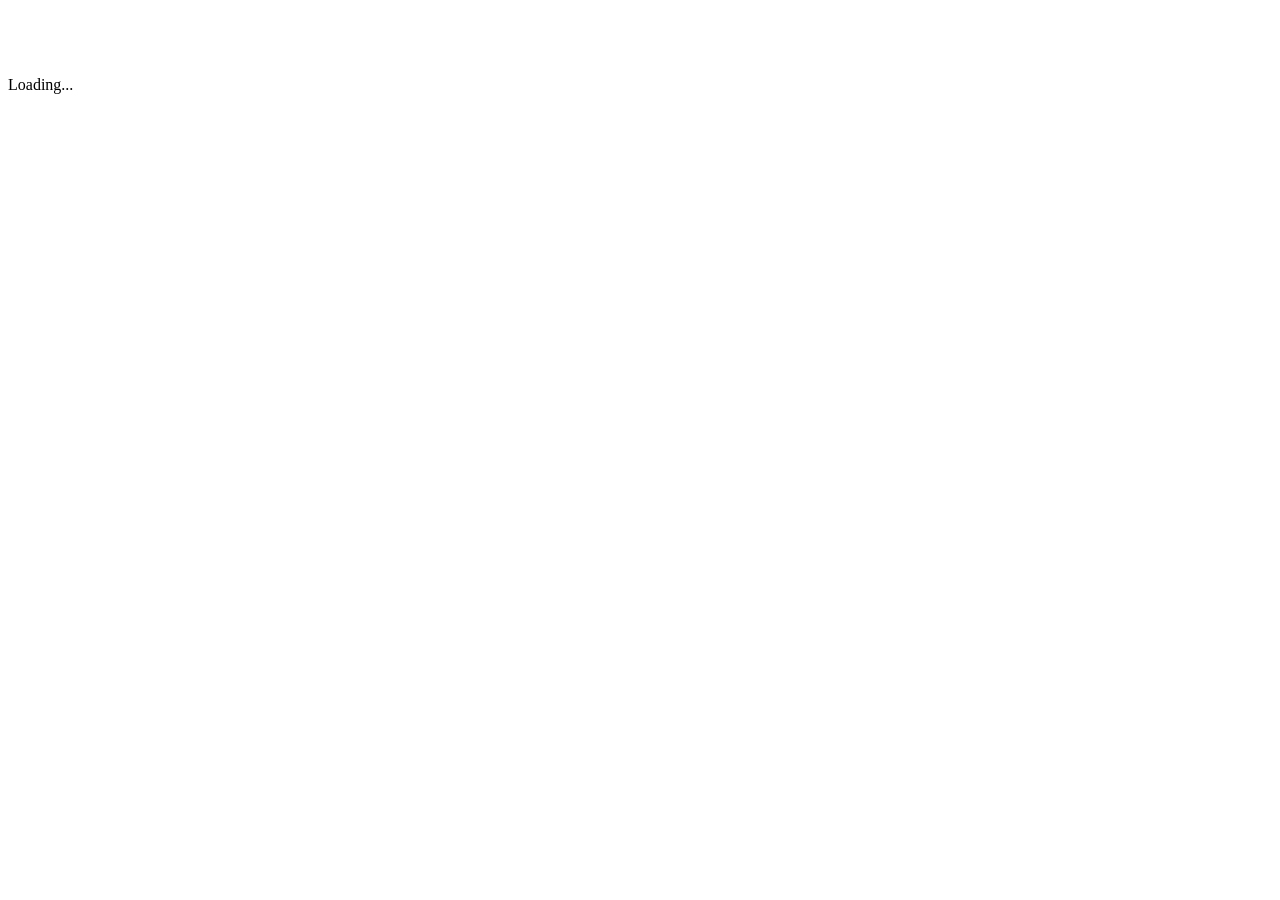
==== game.html @ 5cbcd46b "Add files via upload" ====
<!DOCTYPE html>
<html lang="bn">
<head>
<meta charset="UTF-8">
<meta name="viewport" content="width=device-width, initial-scale=1, viewport-fit=cover">
<title>Download – No Rules YT</title>
<meta name="description" content="Free Android game download by No Rules YT.">
<meta name="theme-color" content="#07120c">
<link rel="icon" href="assets/logo-192.png">
<link rel="apple-touch-icon" href="assets/logo-192.png">
<link rel="preconnect" href="https://fonts.googleapis.com"><link rel="preconnect" href="https://fonts.gstatic.com" crossorigin><link href="https://fonts.googleapis.com/css2?family=Baloo+Da+2:wght@500;700;800&family=Hind+Siliguri:wght@400;500;600;700&display=swap" rel="stylesheet">
<link rel="stylesheet" href="assets/style.css">
</head>
<body>
<div id="bar"></div>
<main class="wrap" id="page"><p style="padding:60px 0;color:var(--muted)">Loading...</p></main>
<div id="foot"></div>
<script src="assets/shell.js"></script>
<script>
renderBar(); renderFooter();
const id = new URLSearchParams(location.search).get("id");
loadApps().then(apps=>{
  const a = apps.find(x=>x.id===id);
  const page = document.getElementById("page");
  if(!a){
    page.innerHTML = '<div class="empty"><h1>Game pawa jayni</h1><p style="color:var(--muted);margin-bottom:20px">Link ta thik na ba game ta soriye fela hoyeche.</p><a class="btn btn-main" href="index.html">Sob game dekho</a></div>';
    document.title = "Not found – No Rules YT"; return;
  }
  const d = a.details;
  document.title = a.name + " – Download | No Rules YT";
  document.querySelector('meta[name="description"]').content = (d.desc[0]||a.name).slice(0,150);
  const others = apps.filter(x=>x.id!==a.id);
  const chips = ["Version","Size","Price"].map(k=>specChip(a,k)).join("");
  page.innerHTML = `
  <p class="crumb"><a href="index.html">All games</a> / ${esc(a.name)}</p>
  <div class="detail">
    <div class="shot"><img src="${a.path(a.banner)}" alt="${esc(a.name)} banner"></div>
    <div class="info">
      <div class="top">${a.icon?`<img src="${a.path(a.icon)}" alt="" width="76" height="76">`:""}
        <div><h1>${esc(a.name)}</h1><p class="tl">${esc(a.tagline||"")}</p></div></div>
      <div class="chips">${chips}</div>
      <a class="btn btn-main" href="${a.path(a.apk)}" download="${esc(a.downloadName||a.apk)}">${DL_ICON}Download APK</a>
    </div>
  </div>
  <div class="grid">
    <section class="card about"><h2>About the game</h2>${d.desc.map(p=>`<p>${esc(p)}</p>`).join("")}</section>
    <div class="stack">
      <section class="card"><h2>App info</h2><div class="specs">${d.specs.map(([k,v])=>`<div class="spec"><span>${esc(k)}</span><strong>${esc(v)}</strong></div>`).join("")}</div></section>
      <section class="card"><h2>Features</h2><ul class="features">${d.feats.map(f=>`<li>${esc(f)}</li>`).join("")}</ul></section>
    </div>
  </div>
  <section class="card" style="margin-top:22px"><h2>How to install</h2>
    <ol class="steps">${d.steps.map(s=>`<li><span>${esc(s)}</span></li>`).join("")}</ol>
    <p class="note">Play Protect warning dekhale "Install anyway" chaple hobe. Eta amader nijer banano APK, Play Store er baire theke download hocche tai ei warning ashe.</p>
  </section>
  ${others.length?`<section class="block"><div class="sec-head"><h2>More games</h2></div><div class="games">${others.map(gameCard).join("")}</div></section>`:""}`;
}).catch(()=>{
  document.getElementById("page").innerHTML = '<p style="padding:60px 0;color:var(--muted)">Page load hoyni. GitHub Pages ba local server theke khulo.</p>';
});
</script>
</body>
</html>
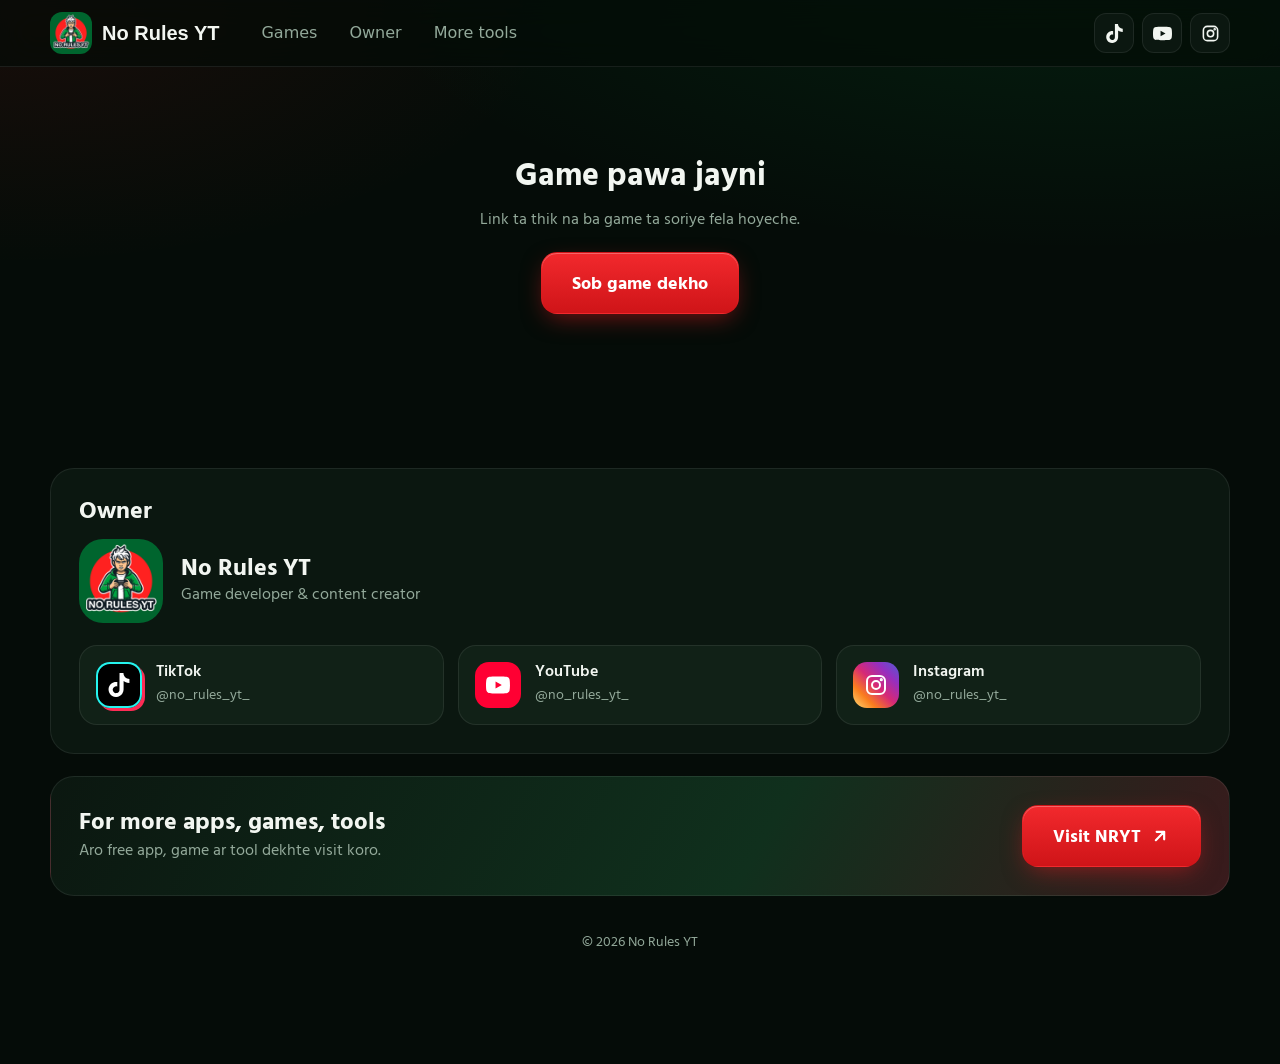
==== commit 159a5585: "Add files via upload" ====
--- a/game.html
+++ b/game.html
@@ -5,7 +5,7 @@
 <meta name="viewport" content="width=device-width, initial-scale=1, viewport-fit=cover">
 <title>Download – No Rules YT</title>
 <meta name="description" content="Free Android game download by No Rules YT.">
-<meta name="theme-color" content="#07120c">
+<meta name="theme-color" content="#050c08">
 <link rel="icon" href="assets/logo-192.png">
 <link rel="apple-touch-icon" href="assets/logo-192.png">
 <link rel="preconnect" href="https://fonts.googleapis.com"><link rel="preconnect" href="https://fonts.gstatic.com" crossorigin><link href="https://fonts.googleapis.com/css2?family=Baloo+Da+2:wght@500;700;800&family=Hind+Siliguri:wght@400;500;600;700&display=swap" rel="stylesheet">
@@ -13,7 +13,7 @@
 </head>
 <body>
 <div id="bar"></div>
-<main class="wrap" id="page"><p style="padding:60px 0;color:var(--muted)">Loading...</p></main>
+<main id="page"><div class="wrap" style="padding:60px 0"><div class="sk" style="height:220px"></div></div></main>
 <div id="foot"></div>
 <script src="assets/shell.js"></script>
 <script>
@@ -23,39 +23,66 @@
   const a = apps.find(x=>x.id===id);
   const page = document.getElementById("page");
   if(!a){
-    page.innerHTML = '<div class="empty"><h1>Game pawa jayni</h1><p style="color:var(--muted);margin-bottom:20px">Link ta thik na ba game ta soriye fela hoyeche.</p><a class="btn btn-main" href="index.html">Sob game dekho</a></div>';
-    document.title = "Not found – No Rules YT"; return;
+    page.innerHTML='<div class="wrap empty"><h1>Game pawa jayni</h1><p style="color:var(--muted);margin-bottom:20px">Link ta thik na ba game ta soriye fela hoyeche.</p><a class="btn btn-main btn-lg" href="index.html">Sob game dekho</a></div>';
+    document.title="Not found – No Rules YT"; return;
   }
-  const d = a.details;
-  document.title = a.name + " – Download | No Rules YT";
-  document.querySelector('meta[name="description"]').content = (d.desc[0]||a.name).slice(0,150);
-  const others = apps.filter(x=>x.id!==a.id);
-  const chips = ["Version","Size","Price"].map(k=>specChip(a,k)).join("");
-  page.innerHTML = `
-  <p class="crumb"><a href="index.html">All games</a> / ${esc(a.name)}</p>
-  <div class="detail">
-    <div class="shot"><img src="${a.path(a.banner)}" alt="${esc(a.name)} banner"></div>
-    <div class="info">
-      <div class="top">${a.icon?`<img src="${a.path(a.icon)}" alt="" width="76" height="76">`:""}
-        <div><h1>${esc(a.name)}</h1><p class="tl">${esc(a.tagline||"")}</p></div></div>
-      <div class="chips">${chips}</div>
-      <a class="btn btn-main" href="${a.path(a.apk)}" download="${esc(a.downloadName||a.apk)}">${DL_ICON}Download APK</a>
+  const d=a.details, others=apps.filter(x=>x.id!==a.id);
+  document.title=a.name+" – Download | No Rules YT";
+  document.querySelector('meta[name="description"]').content=(d.desc[0]||a.name).slice(0,150);
+  const stats=[["Size",spec(a,"Size")],["Android",spec(a,"Android")],["Price",spec(a,"Price")],["Category",spec(a,"Category")],["Version",spec(a,"Version")]].filter(s=>s[1]);
+  const dl=`href="${a.path(a.apk)}" download="${esc(a.downloadName||a.apk)}"`;
+  page.innerHTML=`
+  <section class="dhero" data-id="${esc(a.id)}" style="--bd:url('${a.path(a.banner)}')"><div class="wrap">
+    <p class="crumb"><a href="index.html">All games</a> / ${esc(a.name)}</p>
+    <div class="dtop reveal">
+      ${a.icon?`<img class="icon" src="${a.path(a.icon)}" alt="" width="128" height="128">`:""}
+      <div class="name">
+        <h1>${esc(a.name)}</h1>
+        <a class="dev" href="index.html#owner">No Rules YT</a>
+        <p class="tl">${esc(a.tagline||"")}</p>
+      </div>
     </div>
+    <div class="dactions reveal" style="--i:1">
+      <a id="main-dl" class="btn btn-main btn-lg" data-dl ${dl}>${IC.dl}Download APK</a>
+      <button class="btn btn-ghost btn-lg" type="button" onclick="shareApp('${esc(a.name).replace(/'/g,"")}')">${IC.share}Share</button>
+    </div>
+    <div class="stats reveal" style="--i:2">${stats.map(([k,v])=>`<div class="stat"><strong>${esc(v)}</strong><span>${esc(k)}</span></div>`).join("")}</div>
+    <div class="preview reveal" style="--i:3"><img src="${a.path(a.banner)}" alt="${esc(a.name)} preview"></div>
+  </div></section>
+
+  <div class="wrap">
+    <div class="grid">
+      <section class="card about reveal"><h2>About the game</h2>${d.desc.map(p=>`<p>${esc(p)}</p>`).join("")}</section>
+      <div class="stack">
+        <section class="card reveal"><h2>App info</h2><div class="specs">${d.specs.map(([k,v])=>`<div class="spec"><span>${esc(k)}</span><strong>${esc(v)}</strong></div>`).join("")}</div></section>
+        <section class="card reveal"><h2>Features</h2><ul class="features">${d.feats.map(f=>`<li>${esc(f)}</li>`).join("")}</ul></section>
+      </div>
+    </div>
+    <section class="card reveal" style="margin-top:22px"><h2>How to install</h2>
+      <ol class="steps">${d.steps.map(s=>`<li>${esc(s)}</li>`).join("")}</ol>
+      <p class="note">Play Protect warning dekhale "Install anyway" chaple hobe. Eta amader nijer banano APK, Play Store er baire theke download hocche tai ei warning ashe.</p>
+    </section>
+    ${others.length?`<section class="block"><div class="sec-head"><h2>More games</h2></div><div class="games" id="more">${others.map((x,i)=>gameCard(x,i)).join("")}</div></section>`:""}
   </div>
-  <div class="grid">
-    <section class="card about"><h2>About the game</h2>${d.desc.map(p=>`<p>${esc(p)}</p>`).join("")}</section>
-    <div class="stack">
-      <section class="card"><h2>App info</h2><div class="specs">${d.specs.map(([k,v])=>`<div class="spec"><span>${esc(k)}</span><strong>${esc(v)}</strong></div>`).join("")}</div></section>
-      <section class="card"><h2>Features</h2><ul class="features">${d.feats.map(f=>`<li>${esc(f)}</li>`).join("")}</ul></section>
-    </div>
-  </div>
-  <section class="card" style="margin-top:22px"><h2>How to install</h2>
-    <ol class="steps">${d.steps.map(s=>`<li><span>${esc(s)}</span></li>`).join("")}</ol>
-    <p class="note">Play Protect warning dekhale "Install anyway" chaple hobe. Eta amader nijer banano APK, Play Store er baire theke download hocche tai ei warning ashe.</p>
-  </section>
-  ${others.length?`<section class="block"><div class="sec-head"><h2>More games</h2></div><div class="games">${others.map(gameCard).join("")}</div></section>`:""}`;
+
+  <div class="dock" id="dock" aria-hidden="true">
+    ${a.icon?`<img src="${a.path(a.icon)}" alt="">`:""}
+    <div><strong>${esc(a.name)}</strong><small>${esc([spec(a,"Size"),spec(a,"Price")].filter(Boolean).join(" · "))}</small></div>
+    <a class="btn btn-main" data-dl tabindex="-1" ${dl}>${IC.dl}Download</a>
+  </div>`;
+  observeReveal(page);
+  applyAccents(apps,document);
+  const dock=document.getElementById("dock");
+  const main=document.getElementById("main-dl");
+  if("IntersectionObserver" in window){
+    new IntersectionObserver(([en])=>{
+      const show=!en.isIntersecting && en.boundingClientRect.top<0;
+      dock.classList.toggle("show",show); dock.setAttribute("aria-hidden",!show);
+      dock.querySelector(".btn").tabIndex=show?0:-1;
+    },{threshold:0}).observe(main);
+  }
 }).catch(()=>{
-  document.getElementById("page").innerHTML = '<p style="padding:60px 0;color:var(--muted)">Page load hoyni. GitHub Pages ba local server theke khulo.</p>';
+  document.getElementById("page").innerHTML='<div class="wrap empty"><p style="color:var(--muted)">Page load hoyni. GitHub Pages ba local server theke khulo.</p></div>';
 });
 </script>
 </body>
--- a/assets/style.css
+++ b/assets/style.css
@@ -0,0 +1,239 @@
+@view-transition{navigation:auto}
+:root{
+  --bg:#050c08; --s1:#0b1710; --s2:#112117; --s3:#18311f;
+  --line:rgba(255,255,255,.08); --line2:rgba(255,255,255,.16);
+  --text:#f2f6f1; --muted:#93a99a;
+  --green:#00652e; --green2:#00b44b; --red:#e11d21; --red2:#ff3b3f; --amber:#ffb62e;
+  --ease:cubic-bezier(.2,.8,.2,1);
+}
+*{box-sizing:border-box;margin:0;padding:0}
+html{scroll-behavior:smooth;scroll-padding-top:84px}
+body{background:var(--bg);color:var(--text);font-family:"Hind Siliguri",system-ui,sans-serif;line-height:1.65;-webkit-font-smoothing:antialiased;min-height:100vh;
+  background-image:radial-gradient(1100px 480px at 85% -8%,rgba(0,180,75,.13),transparent 70%),radial-gradient(800px 380px at 0% 0%,rgba(225,29,33,.09),transparent 70%);
+  background-repeat:no-repeat}
+a{color:inherit;text-decoration:none}
+img{max-width:100%;display:block}
+button{font:inherit;color:inherit}
+:focus-visible{outline:3px solid var(--amber);outline-offset:3px;border-radius:12px}
+.wrap{width:min(1180px,100% - 32px);margin-inline:auto}
+h1,h2,h3{font-family:"Baloo Da 2","Hind Siliguri",sans-serif;line-height:1.15}
+
+/* ---------- top bar ---------- */
+.bar{position:sticky;top:0;z-index:50;background:rgba(5,12,8,.72);backdrop-filter:saturate(1.5) blur(16px);-webkit-backdrop-filter:saturate(1.5) blur(16px);border-bottom:1px solid var(--line)}
+.bar-in{display:flex;align-items:center;gap:18px;height:66px}
+.brand{display:flex;align-items:center;gap:10px;font:800 1.25rem "Baloo Da 2",sans-serif}
+.brand img{width:42px;height:42px;border-radius:12px;transition:transform .4s var(--ease)}
+.brand:hover img{transform:rotate(-8deg) scale(1.06)}
+.nav{display:flex;gap:4px;margin-left:10px}
+.nav a{padding:7px 14px;border-radius:10px;color:var(--muted);font-weight:500;transition:color .2s,background .2s}
+.nav a:hover{color:#fff;background:rgba(255,255,255,.07)}
+.bar-links{margin-left:auto;display:flex;gap:8px}
+.ico{width:40px;height:40px;border-radius:12px;display:grid;place-items:center;background:var(--s1);border:1px solid var(--line);transition:transform .25s var(--ease),border-color .2s,background .2s}
+.ico:hover{border-color:var(--line2);background:var(--s2);transform:translateY(-2px)}
+.ico svg{width:19px;height:19px}
+
+/* ---------- buttons ---------- */
+.btn{position:relative;overflow:hidden;display:inline-flex;align-items:center;justify-content:center;gap:9px;font:600 1.02rem "Hind Siliguri",sans-serif;padding:12px 22px;border-radius:14px;border:1px solid transparent;cursor:pointer;
+  transition:transform .25s var(--ease),box-shadow .25s,background .2s,border-color .2s}
+.btn svg{width:20px;height:20px;flex:none}
+.btn-main{background:linear-gradient(180deg,#f2292d,#cf1418);color:#fff;font-weight:700;box-shadow:0 8px 24px -6px rgba(225,29,33,.55),inset 0 1px 0 rgba(255,255,255,.28)}
+.btn-main::after{content:"";position:absolute;inset:0;background:linear-gradient(110deg,transparent 35%,rgba(255,255,255,.38) 50%,transparent 65%);transform:translateX(-130%);transition:transform .8s var(--ease)}
+.btn-main:hover{transform:translateY(-2px);box-shadow:0 14px 30px -6px rgba(225,29,33,.65),inset 0 1px 0 rgba(255,255,255,.28)}
+.btn-main:hover::after{transform:translateX(130%)}
+.btn-main:active{transform:translateY(1px) scale(.98)}
+.btn-main.done{background:linear-gradient(180deg,#12c75a,#07993f);box-shadow:0 8px 24px -6px rgba(0,180,75,.6)}
+.btn-ghost{background:rgba(255,255,255,.05);border-color:var(--line2);color:var(--text)}
+.btn-ghost:hover{background:rgba(255,255,255,.1);transform:translateY(-2px)}
+.btn-lg{font-size:1.15rem;padding:15px 30px;border-radius:16px}
+
+/* ---------- reveal ---------- */
+.reveal{opacity:0;transform:translateY(22px);transition:opacity .7s ease,transform .7s var(--ease);transition-delay:calc(var(--i,0)*80ms)}
+.reveal.in{opacity:1;transform:none}
+
+/* ---------- home hero ---------- */
+.hero{margin-top:22px;position:relative;overflow:hidden;border-radius:32px;isolation:isolate;
+  background:radial-gradient(600px 300px at 85% 40%,rgba(255,40,40,.22),transparent 70%),linear-gradient(135deg,#00743a 0%,#00562a 55%,#07351d 100%);
+  border:1px solid rgba(255,255,255,.12)}
+.hero::after{content:"";position:absolute;left:0;right:0;bottom:0;height:6px;background:linear-gradient(90deg,var(--red) 0 33.3%,#fff 33.3% 66.6%,var(--green2) 66.6%)}
+.hero-grid{display:grid;grid-template-columns:1.15fr .85fr;gap:20px;align-items:center;padding:44px 48px 50px}
+.hero h1{font-weight:800;font-size:clamp(2.3rem,5.6vw,4.1rem);letter-spacing:-.5px;margin-bottom:14px}
+.hero p{font-size:1.15rem;color:#cfe9d9;max-width:46ch;margin-bottom:24px}
+.hero .actions{display:flex;gap:12px;flex-wrap:wrap}
+.hero .btn-ghost{background:rgba(255,255,255,.12);border-color:rgba(255,255,255,.28)}
+.pills{display:flex;flex-wrap:wrap;gap:8px;margin-top:26px}
+.pill{background:rgba(0,0,0,.28);border:1px solid rgba(255,255,255,.16);padding:3px 14px;border-radius:99px;font-size:.92rem;color:#e6f5ec}
+.hero-logo{justify-self:center;width:min(420px,78vw);animation:float 6s ease-in-out infinite}
+.hero-logo img{width:100%;height:auto;-webkit-mask-image:radial-gradient(circle at center,#000 58%,transparent 69%);mask-image:radial-gradient(circle at center,#000 58%,transparent 69%);filter:drop-shadow(0 18px 30px rgba(0,0,0,.35))}
+@keyframes float{50%{transform:translateY(-10px) rotate(-1deg)}}
+
+/* ---------- sections ---------- */
+.block{padding:52px 0 0}
+.sec-head{display:flex;align-items:flex-end;justify-content:space-between;gap:16px;flex-wrap:wrap;margin-bottom:20px}
+.sec-head h2{font-size:1.9rem}
+.sec-head p{color:var(--muted)}
+
+/* featured */
+.feat{position:relative;display:grid;grid-template-columns:1.3fr 1fr;border-radius:28px;overflow:hidden;background:var(--s1);border:1px solid var(--line);--a:#00b44b;isolation:isolate}
+.feat::before{content:"";position:absolute;inset:0;z-index:-1;background:radial-gradient(520px 300px at 100% 0%,color-mix(in srgb,var(--a) 24%,transparent),transparent 70%)}
+.feat .pic{position:relative;min-height:360px;overflow:hidden;background:#000}
+.feat .pic img{position:absolute;inset:0;width:100%;height:100%;object-fit:cover;animation:kb 20s ease-in-out infinite alternate}
+.feat .pic::after{content:"";position:absolute;inset:0;background:linear-gradient(90deg,transparent 55%,var(--s1))}
+@keyframes kb{to{transform:scale(1.09) translate(-1.5%,-1%)}}
+.feat .txt{padding:34px 36px;display:flex;flex-direction:column;gap:14px;justify-content:center}
+.badge{align-self:flex-start;display:inline-flex;align-items:center;gap:8px;background:color-mix(in srgb,var(--a) 20%,transparent);border:1px solid color-mix(in srgb,var(--a) 50%,transparent);color:#fff;padding:2px 14px;border-radius:99px;font-size:.9rem;font-weight:600}
+.badge::before{content:"";width:8px;height:8px;border-radius:50%;background:var(--a);box-shadow:0 0 10px var(--a)}
+.feat .id{display:flex;gap:16px;align-items:center}
+.feat .id img{width:72px;height:72px;border-radius:20px;border:1px solid var(--line2);object-fit:cover}
+.feat h3{font-size:clamp(1.8rem,3.4vw,2.5rem);font-weight:800}
+.feat .tl{color:var(--muted)}
+.feat .ds{color:#d3e0d8;display:-webkit-box;-webkit-line-clamp:3;-webkit-box-orient:vertical;overflow:hidden}
+.feat .row{display:flex;gap:10px;flex-wrap:wrap;margin-top:6px}
+
+/* toolbar */
+.tools{display:flex;gap:14px;align-items:center;justify-content:space-between;flex-wrap:wrap;margin-bottom:22px}
+.search{position:relative;flex:1 1 260px;max-width:380px}
+.search svg{position:absolute;left:14px;top:50%;transform:translateY(-50%);width:19px;height:19px;color:var(--muted);pointer-events:none}
+.search input{width:100%;background:var(--s1);border:1px solid var(--line);border-radius:14px;padding:12px 16px 12px 44px;color:var(--text);font:500 1rem "Hind Siliguri",sans-serif;transition:border-color .2s,box-shadow .2s}
+.search input::placeholder{color:var(--muted)}
+.search input:focus{outline:0;border-color:var(--green2);box-shadow:0 0 0 4px rgba(0,180,75,.18)}
+.cats{display:flex;gap:8px;flex-wrap:wrap}
+.cat{background:var(--s1);border:1px solid var(--line);padding:7px 18px;border-radius:99px;cursor:pointer;color:var(--muted);font-weight:500;transition:all .2s}
+.cat:hover{color:#fff;border-color:var(--line2)}
+.cat[aria-pressed="true"]{background:#fff;color:#07150d;border-color:#fff;font-weight:600}
+
+/* game cards */
+.games{display:grid;grid-template-columns:repeat(auto-fill,minmax(310px,1fr));gap:24px}
+.game{--a:#00b44b;--mx:50%;--my:0%;position:relative;height:100%;border-radius:26px;background:var(--s1);border:1px solid var(--line);overflow:hidden;display:flex;flex-direction:column;isolation:isolate;
+  transition:transform .4s var(--ease),border-color .3s,box-shadow .4s var(--ease)}
+.game::before{content:"";position:absolute;inset:0;z-index:-1;background:radial-gradient(420px circle at var(--mx) var(--my),color-mix(in srgb,var(--a) 28%,transparent),transparent 62%);opacity:0;transition:opacity .35s}
+.game:hover{transform:translateY(-7px);border-color:color-mix(in srgb,var(--a) 55%,transparent);box-shadow:0 22px 50px -20px color-mix(in srgb,var(--a) 60%,transparent)}
+.game:hover::before{opacity:1}
+.media{position:relative}
+.shot{position:relative;display:block;aspect-ratio:16/9;overflow:hidden;background:#000}
+.shot img{width:100%;height:100%;object-fit:cover;transition:transform .9s var(--ease)}
+.game:hover .shot img{transform:scale(1.08)}
+.shot::after{content:"";position:absolute;inset:0;background:linear-gradient(180deg,transparent 50%,rgba(11,23,16,.95))}
+.tag{position:absolute;top:12px;left:12px;z-index:2;background:rgba(0,0,0,.5);backdrop-filter:blur(8px);border:1px solid rgba(255,255,255,.18);padding:1px 12px;border-radius:99px;font-size:.85rem;font-weight:500}
+.ic{position:absolute;left:20px;bottom:-30px;z-index:3;width:64px;height:64px;border-radius:18px;object-fit:cover;border:3px solid var(--s1);box-shadow:0 8px 20px rgba(0,0,0,.5);transition:transform .4s var(--ease)}
+.game:hover .ic{transform:translateY(-4px) rotate(-4deg)}
+.game .body{padding:42px 22px 22px;display:flex;flex-direction:column;gap:10px;flex:1}
+.game h3{font-size:1.45rem;font-weight:700}
+.game h3 a::after{content:"";position:absolute;inset:0;z-index:1}
+.game .tl{color:var(--muted);margin-top:-4px}
+.game .meta{display:flex;flex-wrap:wrap;gap:6px 14px;color:var(--muted);font-size:.92rem}
+.game .meta span{display:inline-flex;align-items:center;gap:6px}
+.game .meta span+span::before{content:"";width:4px;height:4px;border-radius:50%;background:var(--line2)}
+.game .row{position:relative;z-index:2;display:flex;gap:10px;margin-top:auto;padding-top:10px}
+.game .row .btn{flex:1;padding:11px 14px;border-radius:99px}
+.game .row .btn-ghost{flex:.7}
+.soon{height:100%;min-height:300px;border:2px dashed var(--line2);border-radius:26px;display:grid;place-items:center;text-align:center;padding:32px;color:var(--muted)}
+.soon .plus{width:56px;height:56px;border-radius:50%;margin:0 auto 12px;display:grid;place-items:center;background:var(--s1);border:1px solid var(--line2);font-size:1.8rem;color:var(--text)}
+.soon strong{display:block;font:700 1.3rem "Baloo Da 2",sans-serif;color:var(--text)}
+.nores{grid-column:1/-1;text-align:center;padding:50px 0;color:var(--muted)}
+.sk{height:380px;border-radius:26px;background:linear-gradient(100deg,var(--s1) 30%,var(--s2) 50%,var(--s1) 70%);background-size:220% 100%;animation:sh 1.4s linear infinite}
+@keyframes sh{to{background-position:-220% 0}}
+
+/* ---------- detail page ---------- */
+.dhero{position:relative;isolation:isolate;padding:22px 0 6px}
+.dhero::before{content:"";position:absolute;inset:-70px 0 0;z-index:-1;background:var(--bd) center/cover;filter:blur(64px) saturate(1.5);opacity:.32;-webkit-mask-image:linear-gradient(#000 30%,transparent);mask-image:linear-gradient(#000 30%,transparent)}
+.crumb{color:var(--muted);font-size:.95rem;margin-bottom:18px}
+.crumb a:hover{color:#fff}
+.dtop{display:flex;gap:24px;align-items:center;flex-wrap:wrap}
+.dtop .icon{width:128px;height:128px;border-radius:30px;object-fit:cover;border:1px solid var(--line2);box-shadow:0 20px 50px -10px rgba(0,0,0,.7)}
+.dtop .name{flex:1;min-width:240px}
+.dtop h1{font-weight:800;font-size:clamp(2rem,5vw,3.2rem);letter-spacing:-.5px}
+.dtop .dev{color:var(--green2);font-weight:600}
+.dtop .dev:hover{text-decoration:underline}
+.dtop .tl{color:var(--muted)}
+.dactions{display:flex;gap:10px;flex-wrap:wrap;margin:22px 0}
+.stats{display:flex;overflow-x:auto;scrollbar-width:none;background:rgba(11,23,16,.8);border:1px solid var(--line);border-radius:22px;padding:6px}
+.stats::-webkit-scrollbar{display:none}
+.stat{flex:1;min-width:118px;text-align:center;padding:12px 12px;border-right:1px solid var(--line)}
+.stat:last-child{border-right:0}
+.stat strong{display:block;font:700 1.2rem "Baloo Da 2",sans-serif;white-space:nowrap}
+.stat span{color:var(--muted);font-size:.85rem}
+.preview{margin-top:26px;border-radius:26px;overflow:hidden;border:1px solid var(--line);background:#000;aspect-ratio:16/9;box-shadow:0 30px 70px -30px rgba(0,0,0,.8)}
+.preview img{width:100%;height:100%;object-fit:cover;transition:transform 1.2s var(--ease)}
+.preview:hover img{transform:scale(1.04)}
+
+.grid{display:grid;gap:22px;grid-template-columns:1.5fr 1fr;margin-top:26px;align-items:start}
+.stack{display:grid;gap:22px}
+.card{background:var(--s1);border:1px solid var(--line);border-radius:24px;padding:28px;position:relative}
+.card h2{font-size:1.5rem;font-weight:700;margin-bottom:14px}
+.about p{color:#d6e2db;margin-bottom:12px;max-width:68ch}
+.about p:last-child{margin-bottom:0}
+.specs{display:grid;grid-template-columns:1fr 1fr;gap:12px}
+.spec{background:var(--s2);border-radius:14px;padding:12px 14px}
+.spec span{display:block;font-size:.85rem;color:var(--muted)}
+.spec strong{font-size:1.08rem;font-weight:600}
+.features{list-style:none;display:grid;gap:11px}
+.features li{display:flex;gap:12px;color:#d6e2db}
+.features li::before{content:"";flex:none;width:18px;height:18px;margin-top:5px;border-radius:50%;background:var(--green2) url("data:image/svg+xml,%3Csvg xmlns='http://www.w3.org/2000/svg' viewBox='0 0 24 24' fill='none' stroke='%23041a0b' stroke-width='4' stroke-linecap='round' stroke-linejoin='round'%3E%3Cpath d='M5 12.5l4.5 4.5L19 7.5'/%3E%3C/svg%3E") center/12px no-repeat}
+.steps{list-style:none;counter-reset:s;display:grid;grid-template-columns:repeat(auto-fit,minmax(220px,1fr));gap:14px}
+.steps li{counter-increment:s;background:var(--s2);border:1px solid var(--line);border-radius:18px;padding:18px;display:flex;flex-direction:column;gap:10px;color:#d6e2db}
+.steps li::before{content:counter(s);width:34px;height:34px;border-radius:50%;display:grid;place-items:center;font:700 1rem "Baloo Da 2",sans-serif;background:var(--green2);color:#04170c}
+.note{margin-top:16px;font-size:.92rem;color:var(--muted);background:var(--s2);border-radius:14px;padding:12px 16px}
+
+.dock{position:fixed;left:50%;bottom:calc(14px + env(safe-area-inset-bottom,0px));transform:translate(-50%,170%);z-index:60;width:min(640px,100% - 24px);display:flex;align-items:center;gap:12px;padding:10px 10px 10px 12px;border-radius:22px;background:rgba(14,28,20,.88);backdrop-filter:blur(16px);-webkit-backdrop-filter:blur(16px);border:1px solid var(--line2);box-shadow:0 24px 60px rgba(0,0,0,.65);transition:transform .5s var(--ease)}
+.dock.show{transform:translate(-50%,0)}
+.dock img{width:44px;height:44px;border-radius:12px;object-fit:cover}
+.dock div{flex:1;min-width:0;line-height:1.3}
+.dock strong{display:block;white-space:nowrap;overflow:hidden;text-overflow:ellipsis}
+.dock small{color:var(--muted)}
+.dock .btn{padding:11px 22px;border-radius:14px}
+
+/* ---------- toast ---------- */
+.toast{position:fixed;top:78px;left:50%;transform:translate(-50%,-24px);opacity:0;pointer-events:none;z-index:80;display:flex;gap:10px;align-items:center;max-width:calc(100% - 28px);background:#12331f;border:1px solid rgba(0,180,75,.5);padding:11px 18px;border-radius:16px;box-shadow:0 18px 50px rgba(0,0,0,.6);transition:transform .45s var(--ease),opacity .3s}
+.toast.show{transform:translate(-50%,0);opacity:1}
+.toast svg{width:20px;height:20px;color:var(--green2);flex:none}
+
+/* ---------- footer ---------- */
+footer{padding:64px 0 0}
+.owner{display:flex;gap:18px;align-items:center}
+.owner img{width:84px;height:84px;border-radius:24px;flex:none}
+.owner h3{font-size:1.5rem}
+.owner p{color:var(--muted)}
+.socials{display:grid;grid-template-columns:repeat(3,1fr);gap:14px;margin-top:22px}
+.soc{display:flex;align-items:center;gap:14px;background:var(--s2);border:1px solid var(--line);border-radius:18px;padding:16px;transition:transform .3s var(--ease),border-color .2s}
+.soc:hover{transform:translateY(-4px);border-color:var(--line2)}
+.soc i{width:46px;height:46px;border-radius:14px;display:grid;place-items:center;flex:none;color:#fff}
+.soc svg{width:24px;height:24px}
+.soc strong{display:block;font-weight:600;line-height:1.2}
+.soc small{color:var(--muted);font-size:.85rem}
+.tt i{background:#000;box-shadow:inset 0 0 0 2px #25f4ee,3px 3px 0 #fe2c55}
+.yt i{background:#f03}
+.ig i{background:linear-gradient(45deg,#feda75,#fa7e1e,#d62976,#962fbf,#4f5bd5)}
+.more{display:flex;flex-wrap:wrap;gap:18px;align-items:center;justify-content:space-between;margin-top:22px;background:linear-gradient(120deg,var(--s1),#10301d 60%,#3a1a1c)}
+.more h2{margin-bottom:2px}
+.more p{color:var(--muted)}
+.copy{text-align:center;color:var(--muted);font-size:.9rem;padding:34px 16px 110px}
+.empty{padding:90px 0;text-align:center}
+.empty h1{margin-bottom:12px}
+
+/* ---------- responsive ---------- */
+@media (max-width:900px){
+  .nav{display:none}
+  .hero-grid{grid-template-columns:1fr;text-align:center;padding:30px 22px 40px}
+  .hero-logo{order:-1;width:min(270px,62vw)}
+  .hero p{margin-inline:auto}
+  .hero .actions,.pills{justify-content:center}
+  .feat{grid-template-columns:1fr}
+  .feat .pic{min-height:0;aspect-ratio:16/9}
+  .feat .pic::after{background:linear-gradient(180deg,transparent 55%,var(--s1))}
+  .feat .txt{padding:6px 22px 26px}
+  .grid{grid-template-columns:1fr}
+  .socials{grid-template-columns:1fr}
+}
+@media (max-width:560px){
+  .hero{border-radius:26px}
+  .hero .btn,.more .btn,.dactions .btn{width:100%}
+  .card{padding:22px 20px}
+  .games{grid-template-columns:1fr}
+  .dtop .icon{width:96px;height:96px;border-radius:24px}
+  .sec-head h2{font-size:1.6rem}
+  .search{max-width:none}
+}
+@media (prefers-reduced-motion:reduce){
+  *,*::before,*::after{animation:none!important;transition:none!important;scroll-behavior:auto!important}
+  .reveal{opacity:1;transform:none}
+}
